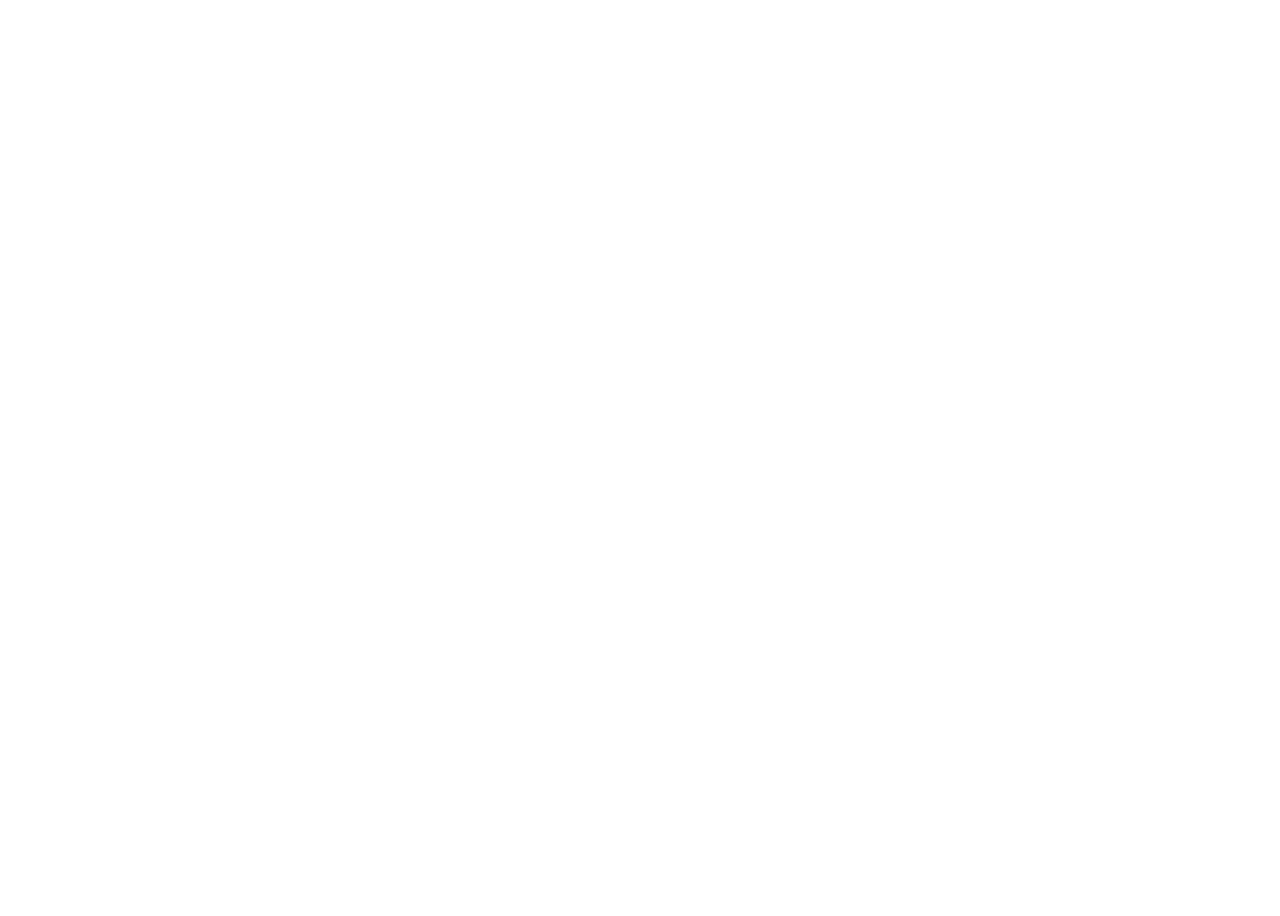
==== views/back-end.html @ 96bf43b5 "Adicionando logica e estrutura inicial do quiz" ====
<!DOCTYPE html>
<html lang="en">
<head>
    <meta charset="UTF-8">
    <meta name="viewport" content="width=device-width, initial-scale=1.0">
    <title>Document</title>
    <link rel="stylesheet" href="../css/quiz.css">
    <!-- <link rel="stylesheet" href="../css/style.css"> -->
</head>
<body>
    
</body>
    <!-- <img src="logo-quiz-do-futuro.png" /> -->

    <!-- <div class="pergunta-1" onclick="checarResposta(event)">
      <h1>O que é um algoritmo?</h1>

      <button>Um tipo de software</button>
      <button>Uma linguagem de programação</button>
      <button class="opcao-certa">Uma sequência de instruções</button>
      <button>Um hardware especializado</button>
    </div>

    <div class="pergunta-2 escondido" onclick="checarResposta(event)">
      <h1>O que é um loop em programação:</h1>
      <button> Um erro de programação</button>
      <button class="opcao-certa">Uma estrutura de controle que repete um bloco de código</button>
      <button>Uma operação matemática complexa</button>
      <button>Uma variável especial</button>
    </div>

    <div class="pergunta-3 escondido" onclick="checarResposta(event)">
      <h1>O que é um array em programação?</h1>
      <button class="opcao-certa">
        Uma estrutura de dados que armazena uma coleção de elementos
      </button>
      <button>Uma variável que armazena um único valor</button>
      <button>Uma função matemática complexa</button>
      <button>Uma operação matemática</button>
    </div>

    <div class="pergunta-4 escondido" onclick="checarResposta(event)">
      <h1>O que é uma variável em programação?</h1>
      <button>Uma constante</button>
      <button class="opcao-certa"> Um tipo de dado</button>
      <button> Indefinido</button>
      <button>Um valor fixo</button>
    <button>Um nome associado a um valor armazenado na memória</button>
    </div>

    <div class="pergunta-5 escondido" onclick="checarResposta(event)">
      <h1>Qual das opções a seguir é uma estrutura de controle de fluxo em programação?</h1>
      <button>Tabela</button>
      <button>Array</button>
      <button class="opcao-certa">Loop</button>
      <button>Variável</button>
    </div>

    <div class="resultado escondido">
      <h1>PARABÉNS</h1>
      <h1>VOCÊ ACERTOU <span class="acertos"></span> DE 5 PERGUNTAS</h1>
      <button class="final" onclick="voltarParaOFuturo()">
        Voltar para o começo
    </div> -->
    <script src="../js/quiz.js"></script>
  </body>
</html>
---- css/quiz.css ----
.header {
    background-image: url("caminho-para-sua-imagem.jpg");
    background-size: cover;
    background-position: center;
    background-repeat: no-repeat;
    padding: 20px;
    color: white; /* Define a cor do texto para branco ou outra cor que se destaque no plano de fundo */
}

.cards-container {
    display: flex;
    grid-template-columns: repeat(auto-fit, minmax(10rem, 1fr));
}

.cards-container .card {
    gap: 1.5rem;
    padding: 2.5rem;
    margin: 2rem;
    text-align: center;
    background-color: rgb(240, 218, 241);
    border: var(--border);
    border-radius: 7px;
}

.cards-container .card:hover {
    background: #fff;
}

.cards-container .card:hover > * {
    color: var(--black);
}

.cards-container .card p {
    font-size: 1.7rem;
    line-height: 1.8;
    color: #191717;
    padding: 1rem 0;
}
body {
    font-family: sans-serif;
    display: flex;
    flex-direction: column;
    text-align: center;
    align-items: center;
    height: 100vh;
  }

img {
    margin-bottom: 80px;
}

h1 {
    font-size: 24px;
    margin: 30px;
}

.final {
    font-weight: bold;
    text-align: center;
    background: linear-gradient(0deg, #f1b69c 75%, #e7b6b7f8 100%);

}

button {
    width: 100%;
    display: flex;
    margin-bottom: 20px;
    font-size: 24px;
    background: #f5def8;
    color: rgb(27, 26, 26);
    border: 1px solid #bcb8bc;
    border-radius: 8px;
    padding: 20px 15px;
    cursor: pointer;
}

button:hover {
    animation: pulsate 1s ease-in-out;
    background: linear-gradient(0deg, #f4d7cb 75%, #eed9daf8 100%);

}

@keyframes pulsate {
    0% {
        box-shadow: 0 0 25px #ffca28, 0 0 50px #d85116;
    }
}

p {
    font-size: 24px;
}

.escondido {
    display: none;
}
---- css/style.css ----
@import url('https://fonts.googleapis.com/css2?family=Roboto:wght@100;300;400;500;700&display=swap');
:root{
    --main-color:#f5ddefbd;
    --black:#13131a;
    --bg:#7175AD;
    --border:.1rem solid rgba(182, 176, 176, 0.3);
}
*{
    font-family:Arial, sans-serif;
    margin:0; padding:0;
    box-sizing: border-box;
    outline: none; border:none;
    text-decoration:none;
    text-transform: none;
    transition: .2s linear;
}

html{
    font-size: 62.5%;
    overflow-x: hidden;
    scroll-padding-top: 9rem;
    scroll-behavior: smooth;
}

html::-webkit-scrollbar{
    width: .8rem;
}

html::-webkit-scrollbar-track{
    background: transparent;
}

html::-webkit-scrollbar-thumb{
    background: #fff;
    border-radius: 5rem; 
}

body{
    background: var(--main-color);
}

section{
    padding:2rem 7%;
}

article{
    padding:2rem 7% 8em ;
    
}

.heading{
    text-transform: uppercase;
    padding-bottom: 1.5rem;
    font-size: 2rem;
}

.heading span{
    color:#b97be2;
    text-transform: uppercase;
}

.btn{
    margin-top: 1rem;
    display: inline-block;
    padding:.9rem 3rem;
    font-size: 1.2rem;
    color:#ffffff;
    background: #e29d47;
    cursor: pointer;
    border-radius: 1.2rem;
    display: flex;
    justify-content: center;
    
}

.btn:hover{
    letter-spacing: .2rem;
}
.header{
    background: var(--bg);
    display: flex;
    align-items: center;
    justify-content: space-between;
    padding:1.5rem 7%;
    border-bottom: var(--border);
    position: fixed;
    top:0; left: 0; right: 0;
    z-index: 1000;
}

.header .logo img{
    height: 3rem;
}

.header .navbar a{
    margin:0 1rem;
    font-size: 1.6rem;
    color:#fff;
}

.header .navbar a:hover{
    color:var(--main-color);
    border-bottom: .1rem solid var(--main-color);
    padding-bottom: .5rem;
}

.header .icons div{
    color:#fff;
    cursor: pointer;
    font-size: 2.5rem;
    margin-left: 2rem;
}

.header .icons div:hover{
    color:var(--main-color);
}

#menu-btn{
    display: none;
}


#plano-estudo-btn{
    display: none;
}

.home{
    display: flex;
    align-items: center;
    justify-content: center;
}

.home .content{
    max-width: 30em;
}

.home .content p{
    font-size: 1.7rem;
    font-weight: lighter;
    line-height: 1.8;
    padding:1rem 0;
    color:#5c5854;
    transform: translateY(-90%);
    animation: falling 1.5s cubic-bezier(0.250, 0.460, 0.450, 0.940) both;
}

.home .content h1 {
    font-size: 2em;
    text-align: center;
    position: relative;
    top: 50%;
    color: var(--bg);
    transform: translateY(-50%);
    animation: falling 1.5s cubic-bezier(0.250, 0.460, 0.450, 0.940) both;
}

.home .content h3{
    margin-top: 25rem;
    font-size: 1.7rem;
    text-transform: uppercase;
}

.home img{
    margin-top: 8em;
    width: 80%;
    background-position: -200px 0; /* Comece fora da tela à esquerda */
    animation: slideIn 1.5s ease-in-out forwards;
    }

.about .row{
    display: flex;
    align-items: center;
    background:var(--bg);
    flex-wrap: wrap;
    border-radius: 1rem;
}

.about .row .image{
    flex:1 1 15rem;
}

.about .row .image img{
    width: 80%;
}
.about .row .content{
    flex:1 1 25rem;
    padding:2rem;
   
}

.about .row .content h3{
    font-size: 2rem;
    color:#fff;
    text-transform: capitalize;
}

.about .row .content p{
    font-size: 1.6rem;
    color:#eedddd;
    padding:1rem 0;
    line-height: 1.8;
}

.button-tec {
    display: grid;
    grid-template-columns: repeat(auto-fit, minmax(30rem, 1fr));
    gap: 1.5rem;
    border: 1px solid #b97be2;
    border-radius: 8px;
    background-color: #f8ebda;
    padding: 1rem 0;
    background-position: -200px 0; /* Comece fora da tela à esquerda */
    opacity: 0; /* Defina a opacidade para 0 */
    transition: opacity 1s ease; /* Adicione uma transição de opacidade */
}


.animate-button-tec {
    opacity: 1;
    animation: slideIn 1s ease-in-out forwards;
}


.button-tec h3{
    color: #e9dddd;
    color: var(--black);
    font-size: 1.7rem;
    padding:1rem 0;
}

.button-tec p{
    font-size: 1.2rem;
    line-height: 1.2;
    color:#534c4c;
    padding:1rem 0;
}

.button-tec:hover{
    background:#fff;
}

.button-container {
    display: flex;
    justify-content: space-around;
    margin-bottom: 20px;
}

.plano-estudo {
    display: none;
    grid-template-columns: repeat(auto-fit, minmax(10rem, 1fr));
}
.show {
    display: block;
}

.plano-estudo .box-container{
    display: grid;
    grid-template-columns: repeat(auto-fit, minmax(30rem, 1fr));
    gap:1.5rem;
}

.plano-estudo .box-container .box{
    padding:5rem;
    text-align: center;
    background-color: rgb(240, 218, 241);
    border:var(--border);   
}

.plano-estudo .box-container .box img{
    height: 8rem;
}


.plano-estudo .box-container .box:hover{
    background:#fff;
}

.plano-estudo .box-container .box:hover > *{
    color:var(--black);
}

.review .box-container{
    display: grid;
    grid-template-columns: repeat(auto-fit, minmax(25rem, 1fr));
    gap:1rem;
}

.review .box-container .box{
    border:var(--border);
    text-align: center;
    padding:2rem 1rem;
}

.review .box-container .box p{
    font-size: 1.3rem;
    line-height: 1.8;
    color:#191717;
    padding:1rem 0;
}

.review .box-container .box .user{
    height: 7rem;
    width: 7rem;
    border-radius: 50%;
    object-fit: cover;
}

.review .box-container .box h3{
    padding:1rem 0;
    font-size: 1.2rem;
    color:#170117;
}

.review .box-container .box .stars i{
    font-size: 1.5rem;
    color:var(--main-color);
}

 #cart-btn{
    font-size: 1.5rem;
    color:#292727;
}

.footer{
    background:var(--bg);
    text-align: center;
    padding: 3rem;
    width: 100%;
}

.footer .share a{
    height: 5rem;
    width: 5rem;
    line-height: 5rem;
    font-size: 2rem;
    color:#fff;
    border:var(--border);
    margin:.3rem;
    border-radius: 50%;
    text-decoration: none;
}

.footer .share a:hover{
    background-color: var(--main-color);
}


/* media queries  */
@media (max-width:991px){

    html{
        font-size: 55%;
    }

    .header{
        padding:1.5rem 2rem;
    }

    section{
        padding:2rem;
    }

}

@media (max-width:768px){

    #menu-btn{
        display: inline-block;
    }

    .header .navbar{
        position: absolute;
        top:100%; right: -100%;
        background: #fff;
        width: 30rem;
        height: calc(100vh - 9.5rem);
    }

    .header .navbar.active{
        right:0;
    }

    .header .navbar a{
        color:var(--black);
        display: block;
        margin:1.5rem;
        padding:.5rem;
        font-size: 2rem;
    }
    .home{
        background-position: left;
        justify-content: center;
        text-align: center;
    }

    .home .content h3{
        font-size: 4.5rem;
    }

    .home .content p{
        font-size: 1.5rem;
    }

}

@media (max-width:450px){

    html{
        font-size: 50%;
    }

}


@keyframes falling {
    0% {
        transform: translateY(-100px);
        opacity: 0;
    }
    100% {
        transform: translateY(0);
        opacity: 1;
    }
}
@keyframes slideIn {
    0% {
        transform: translateX(-100%);
    }
    100% {
        transform: translateX(0);
    }
}
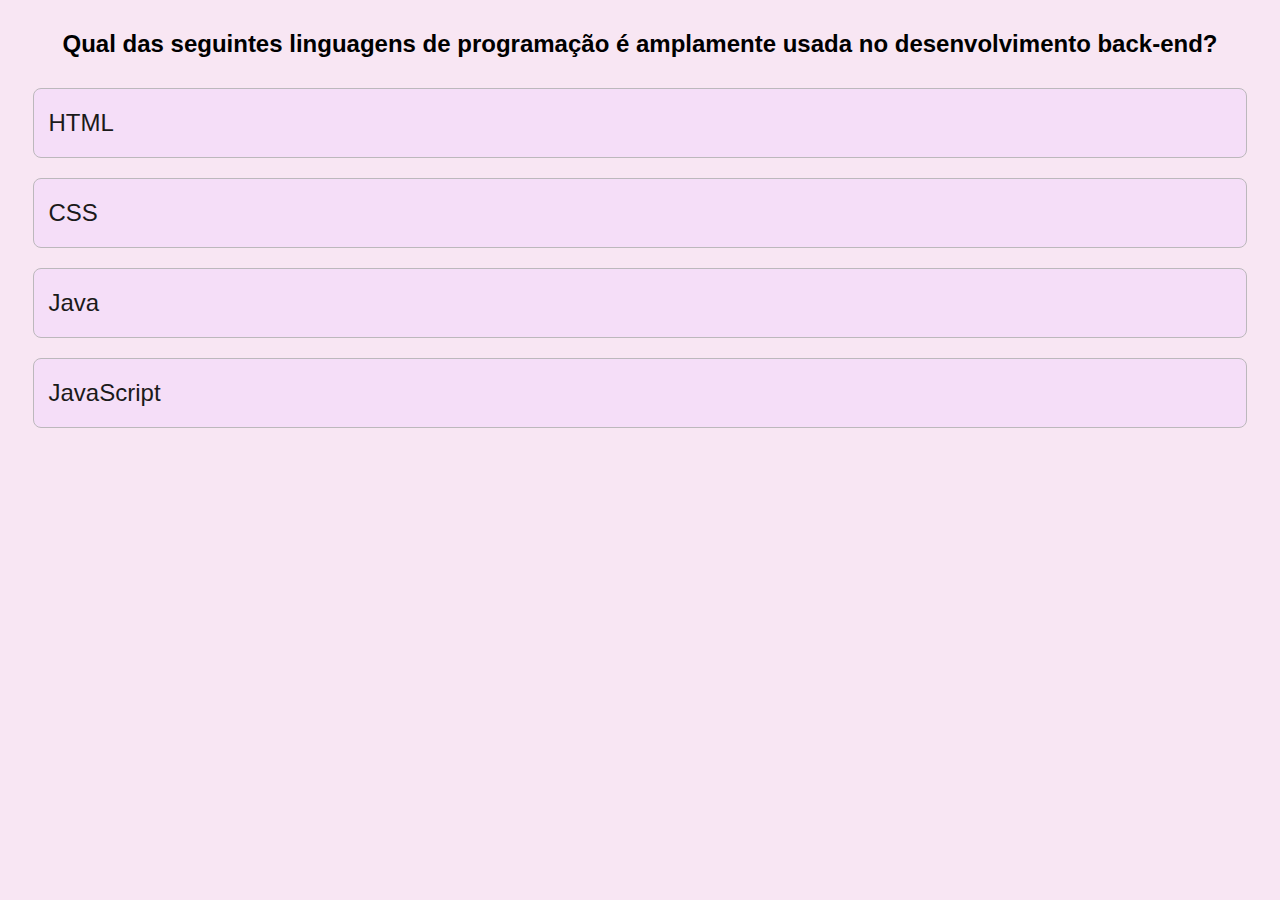
==== commit 2e4a9c90: "adicionando perguntas back end" ====
--- a/views/back-end.html
+++ b/views/back-end.html
@@ -4,6 +4,7 @@
     <meta charset="UTF-8">
     <meta name="viewport" content="width=device-width, initial-scale=1.0">
     <title>Document</title>
+    <link rel="stylesheet" href="../css/style.css">
     <link rel="stylesheet" href="../css/quiz.css">
     <!-- <link rel="stylesheet" href="../css/style.css"> -->
 </head>
@@ -12,48 +13,48 @@
 </body>
     <!-- <img src="logo-quiz-do-futuro.png" /> -->
 
-    <!-- <div class="pergunta-1" onclick="checarResposta(event)">
-      <h1>O que é um algoritmo?</h1>
+    <div class="pergunta-1" onclick="checarResposta(event)">
+      <h1>Qual das seguintes linguagens de programação é amplamente usada no desenvolvimento back-end?</h1>
 
-      <button>Um tipo de software</button>
-      <button>Uma linguagem de programação</button>
-      <button class="opcao-certa">Uma sequência de instruções</button>
-      <button>Um hardware especializado</button>
+      <button>HTML</button>
+      <button>CSS</button>
+      <button class="opcao-certa">Java</button>
+      <button>JavaScript</button>
     </div>
 
     <div class="pergunta-2 escondido" onclick="checarResposta(event)">
-      <h1>O que é um loop em programação:</h1>
-      <button> Um erro de programação</button>
-      <button class="opcao-certa">Uma estrutura de controle que repete um bloco de código</button>
-      <button>Uma operação matemática complexa</button>
-      <button>Uma variável especial</button>
+      <h1>O que é um banco de dados relacional?</h1>
+      <button> Um sistema de gerenciamento de conteúdo</button>
+      <button class="opcao-certa">Um tipo de banco de dados que usa tabelas para organizar dados relacionados</button>
+      <button>Um sistema de armazenamento em nuvem</button>
+      <button>Um servidor de e-mail</button>
     </div>
 
     <div class="pergunta-3 escondido" onclick="checarResposta(event)">
-      <h1>O que é um array em programação?</h1>
+      <h1>Qual protocolo é comumente usado para transferir dados entre o cliente e o servidor no desenvolvimento back-end da web?</h1>
       <button class="opcao-certa">
-        Uma estrutura de dados que armazena uma coleção de elementos
+       HTTP
       </button>
-      <button>Uma variável que armazena um único valor</button>
-      <button>Uma função matemática complexa</button>
-      <button>Uma operação matemática</button>
+      <button>FTP</button>
+      <button>SSH</button>
+      <button>SMTP</button>
     </div>
 
     <div class="pergunta-4 escondido" onclick="checarResposta(event)">
-      <h1>O que é uma variável em programação?</h1>
-      <button>Uma constante</button>
-      <button class="opcao-certa"> Um tipo de dado</button>
-      <button> Indefinido</button>
-      <button>Um valor fixo</button>
-    <button>Um nome associado a um valor armazenado na memória</button>
+      <h1>Qual é a principal função de um servidor web no contexto do desenvolvimento back-end?</h1>
+      <button>Criar a interface do usuário</button>
+      <button class="opcao-certa"> Processar as solicitações do cliente, gerar respostas dinâmicas e servir páginas da web</button>
+      <button> Armazenar arquivos de estilo CSS</button>
+      <button>Gerenciar o banco de dados</button>
+    
     </div>
 
     <div class="pergunta-5 escondido" onclick="checarResposta(event)">
-      <h1>Qual das opções a seguir é uma estrutura de controle de fluxo em programação?</h1>
-      <button>Tabela</button>
-      <button>Array</button>
-      <button class="opcao-certa">Loop</button>
-      <button>Variável</button>
+      <h1>O que é uma API (Interface de Programação de Aplicativos) no desenvolvimento back-end?</h1>
+      <button>Um protocolo de transferência de arquivos</button>
+      <button>Um banco de dados não relacional</button>
+      <button class="opcao-certa">Um conjunto de endpoints e métodos que permitem que aplicativos se comuniquem com outros aplicativos ou sistemas </button>
+      <button>Um modelo de design de interface de usuário</button>
     </div>
 
     <div class="resultado escondido">
@@ -61,7 +62,7 @@
       <h1>VOCÊ ACERTOU <span class="acertos"></span> DE 5 PERGUNTAS</h1>
       <button class="final" onclick="voltarParaOFuturo()">
         Voltar para o começo
-    </div> -->
+    </div>
     <script src="../js/quiz.js"></script>
   </body>
 </html>--- a/css/style.css
+++ b/css/style.css
@@ -92,10 +92,21 @@
     height: 3rem;
 }
 
+.header {
+    display: flex;
+   flex-direction: row;
+   align-items: flex-end;
+   justify-content:flex-end;
+   gap: 10rem;
+
+}
+
 .header .navbar a{
     margin:0 1rem;
     font-size: 1.6rem;
     color:#fff;
+    
+    
 }
 
 .header .navbar a:hover{
@@ -128,6 +139,7 @@
     display: flex;
     align-items: center;
     justify-content: center;
+    padding: 15rem;
 }
 
 .home .content{
@@ -173,6 +185,7 @@
     background:var(--bg);
     flex-wrap: wrap;
     border-radius: 1rem;
+    padding-top: 3rem;
 }
 
 .about .row .image{
@@ -180,7 +193,7 @@
 }
 
 .about .row .image img{
-    width: 80%;
+    width: 60%;
 }
 .about .row .content{
     flex:1 1 25rem;
@@ -243,6 +256,7 @@
     display: flex;
     justify-content: space-around;
     margin-bottom: 20px;
+    padding: 30px;
 }
 
 .plano-estudo {
@@ -277,6 +291,10 @@
 
 .plano-estudo .box-container .box:hover > *{
     color:var(--black);
+}
+.review .heading{
+    padding-top: 6rem;
+
 }
 
 .review .box-container{
--- a/css/style.css
+++ b/css/style.css
@@ -92,10 +92,21 @@
     height: 3rem;
 }
 
+.header {
+    display: flex;
+   flex-direction: row;
+   align-items: flex-end;
+   justify-content:flex-end;
+   gap: 10rem;
+
+}
+
 .header .navbar a{
     margin:0 1rem;
     font-size: 1.6rem;
     color:#fff;
+    
+    
 }
 
 .header .navbar a:hover{
@@ -128,6 +139,7 @@
     display: flex;
     align-items: center;
     justify-content: center;
+    padding: 15rem;
 }
 
 .home .content{
@@ -173,6 +185,7 @@
     background:var(--bg);
     flex-wrap: wrap;
     border-radius: 1rem;
+    padding-top: 3rem;
 }
 
 .about .row .image{
@@ -180,7 +193,7 @@
 }
 
 .about .row .image img{
-    width: 80%;
+    width: 60%;
 }
 .about .row .content{
     flex:1 1 25rem;
@@ -243,6 +256,7 @@
     display: flex;
     justify-content: space-around;
     margin-bottom: 20px;
+    padding: 30px;
 }
 
 .plano-estudo {
@@ -277,6 +291,10 @@
 
 .plano-estudo .box-container .box:hover > *{
     color:var(--black);
+}
+.review .heading{
+    padding-top: 6rem;
+
 }
 
 .review .box-container{
